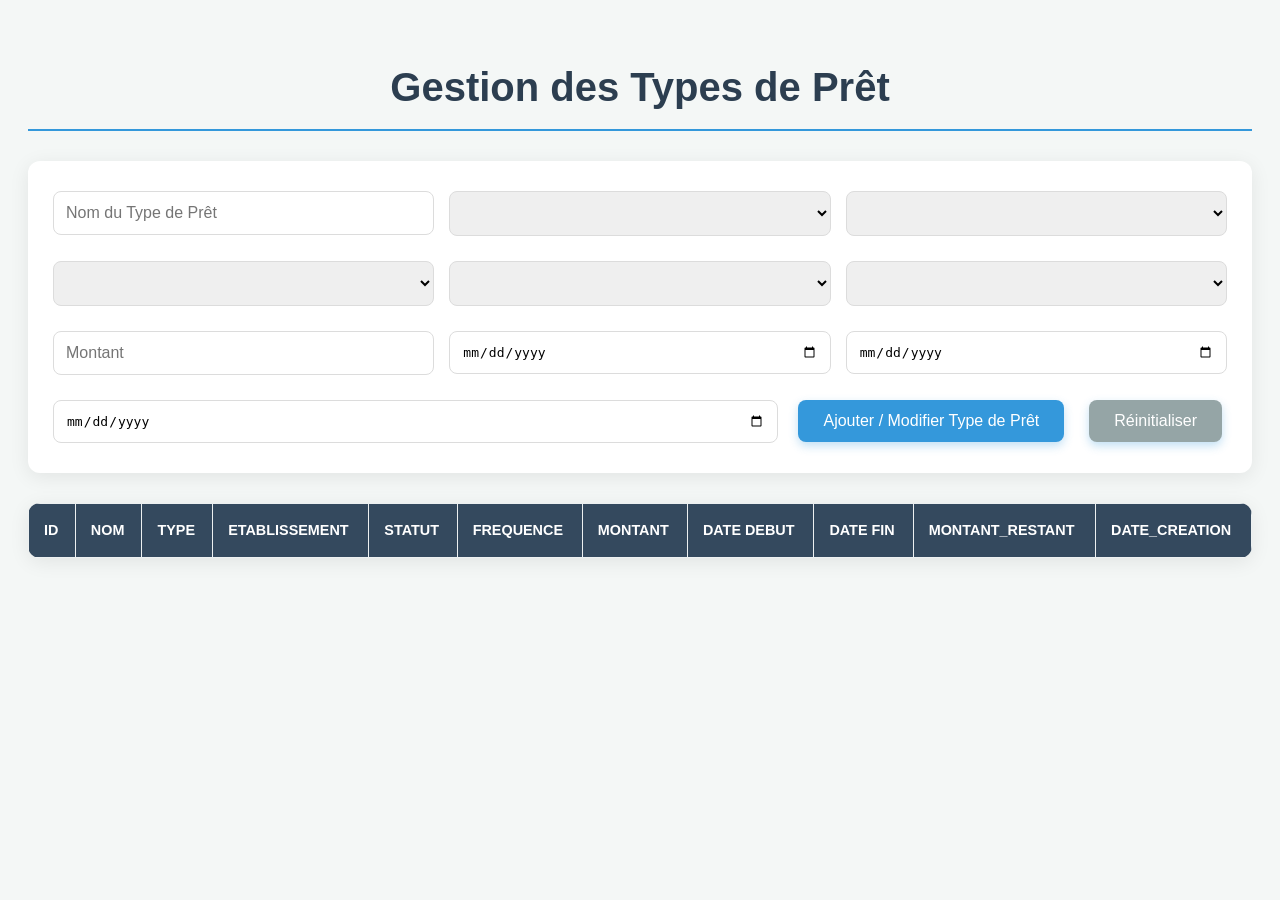
==== tp-flightphp-crud/GestionPret.html @ b76caf5e "input" ====
<!DOCTYPE html>
<html lang="fr">
<head>
  <meta charset="UTF-8">
  <meta name="viewport" content="width=device-width, initial-scale=1.0">
  <title>Gestion des Types de Prêt</title>
  <style>
    /* Styles généraux pour le corps de la page */
    body {
      font-family: 'Inter', sans-serif; /* Utilisation de la police Inter */
      padding: 20px;
      background-color: #f4f7f6; /* Couleur de fond légère */
      color: #333;
      line-height: 1.6;
    }

    /* Styles pour les titres */
    h1 {
      color: #2c3e50;
      text-align: center;
      margin-bottom: 30px;
      font-size: 2.5em;
      border-bottom: 2px solid #3498db;
      padding-bottom: 10px;
    }

    /* Styles pour le conteneur du formulaire */
    div {
      background-color: #ffffff;
      padding: 25px;
      border-radius: 12px;
      box-shadow: 0 4px 20px rgba(0, 0, 0, 0.08);
      margin-bottom: 30px;
      display: flex;
      flex-wrap: wrap;
      gap: 15px; /* Espace entre les éléments du formulaire */
      justify-content: center;
      align-items: center;
    }

    /* Styles pour les champs de saisie et les sélecteurs */
    input[type="text"],
    input[type="number"],
    input[type="email"],
    input[type="date"],
    select {
      flex: 1 1 calc(33% - 20px); /* 3 éléments par ligne sur grand écran, avec espace */
      padding: 12px;
      margin: 5px 0;
      border: 1px solid #dcdcdc;
      border-radius: 8px;
      box-sizing: border-box; /* Inclut le padding et la bordure dans la largeur totale */
      font-size: 1em;
      min-width: 150px; /* Largeur minimale pour les petits écrans */
    }

    /* Styles pour les boutons */
    button {
      padding: 12px 25px;
      margin: 5px;
      border: none;
      border-radius: 8px;
      background-color: #3498db; /* Couleur primaire pour les boutons */
      color: white;
      font-size: 1em;
      cursor: pointer;
      transition: background-color 0.3s ease, transform 0.2s ease;
      box-shadow: 0 4px 10px rgba(52, 152, 219, 0.3);
    }

    button:hover {
      background-color: #2980b9; /* Assombrir au survol */
      transform: translateY(-2px); /* Petit effet de soulèvement */
    }

    /* Styles spécifiques pour les boutons d'action dans le tableau */
    button.action-button {
      background-color: #2ecc71; /* Vert pour modifier */
      margin: 0 3px;
      padding: 8px 12px;
      font-size: 0.9em;
      box-shadow: none;
    }

    button.action-button:hover {
      background-color: #27ae60;
      transform: none;
    }

    button.delete-button {
      background-color: #e74c3c; /* Rouge pour supprimer */
    }

    button.delete-button:hover {
      background-color: #c0392b;
    }

    /* Styles pour le tableau */
    table {
      width: 100%;
      border-collapse: collapse;
      margin-top: 30px;
      background-color: #ffffff;
      border-radius: 12px;
      overflow: hidden; /* Pour que les coins arrondis s'appliquent */
      box-shadow: 0 4px 20px rgba(0, 0, 0, 0.08);
    }

    th, td {
      border: 1px solid #ecf0f1; /* Bordures de cellules légères */
      padding: 15px;
      text-align: left;
      vertical-align: middle;
    }

    th {
      background-color: #34495e; /* En-tête de tableau foncé */
      color: white;
      font-weight: bold;
      text-transform: uppercase;
      font-size: 0.9em;
    }

    tr:nth-child(even) {
      background-color: #f9fbfb; /* Lignes paires légèrement grisées */
    }

    tr:hover {
      background-color: #e8f6f8; /* Effet de survol sur les lignes */
    }

    /* Responsive adjustments */
    @media (max-width: 768px) {
      input[type="text"],
      input[type="number"],
      input[type="email"],
      input[type="date"],
      select {
        flex: 1 1 100%; /* Un élément par ligne sur les petits écrans */
      }
      div {
        flex-direction: column;
        align-items: stretch;
      }
      button {
        width: 100%;
        margin: 5px 0;
      }
    }
  </style>
</head>
<body>

  <h1>Gestion des Types de Prêt</h1>

  <div>
    <!-- Champ caché pour l'ID du type de prêt (utilisé pour la modification) -->
 <input type="hidden" id="id_pret">

    <!-- Champs de saisie pour les informations du type de prêt -->
    <input type="text" id="tp_nom_type" placeholder="Nom du Type de Prêt" required>
    
    <select id="id_client">
      <option value=""></option>
    </select>
    
    <select id="id_type_pret">
      <option value=""></option>
    </select>

    <select id="id_etablissement">
      <option value=""></option>
    </select>

    <select id="id_statu">
      <option value=""></option>
    </select>

        <select id="id_frequence">
      <option value=""></option>
    </select>
    
    <input type="number" id="montant" placeholder="Montant" step="0.01">
    <input type="date" id="date_debut"step="0.01">
    <input type="date" name="data_fin" id="data_fin">
    <input type="date"  id="date_creation">

    <button onclick="ajouterOuModifierTypePret()">Ajouter / Modifier Type de Prêt</button>
    <button onclick="resetFormTypePret()" style="background-color: #95a5a6;">Réinitialiser</button>
  </div>

  <!-- Tableau pour afficher la liste des types de prêt -->
  <table id="table-types-pret">
    <thead>
      <tr>
        <th>ID</th>
        <th>Nom</th>
        <th>Type</th>
        <th>Etablissement</th>
        <th>Statut</th>
        <th>frequence</th>
        <th>Montant</th>
        <th>date debut</th>
        <th>Date fin</th>
        <th>montant_restant</th>
        <th>Date_creation</th>
      </tr>
    </thead>
    <tbody>
      <!-- Les données des types de prêt seront insérées ici par JavaScript -->
    </tbody>
  </table>


  <script>
    const apiBase = "http://localhost/ExamenFinalWEB/tp-flightphp-crud/ws";

    // Charger les données nécessaires pour les selects
    function chargerDonneesSelects() {
      // Ici vous devriez faire des appels AJAX pour remplir:
      // - Les clients
      // - Les types de prêt
      // - Les établissements
      // - Les statuts
      // - Les fréquences
    }

    function chargerPrets() {
      ajax("GET", "/pret", null, (data) => {
        const tbody = document.querySelector("#table-prets tbody");
        tbody.innerHTML = "";
        data.forEach(pret => {
          const tr = document.createElement("tr");
          tr.innerHTML = `
            <td>${pret.id_pret}</td>
            <td>${pret.id_client}</td> <!-- A remplacer par le nom du client -->
            <td>${pret.id_type_pret}</td> <!-- A remplacer par le libellé du type -->
            <td>${parseFloat(pret.montant).toFixed(2)}</td>
            <td>${pret.date_debut}</td>
            <td>${pret.date_fin}</td>
            <td>${pret.id_statut}</td> <!-- A remplacer par le libellé du statut -->
            <td>
              <button class="action-button" onclick='remplirFormulairePret(${JSON.stringify(pret)})'>✏️</button>
              <button class="action-button delete-button" onclick='supprimerPret(${pret.id_pret})'>🗑️</button>
            </td>
          `;
          tbody.appendChild(tr);
        });
      });
    }

    function ajouterOuModifierPret() {
      const id_pret = document.getElementById("id_pret").value;
      const data = {
        id_client: document.getElementById("id_client").value,
        id_type_pret: document.getElementById("id_type_pret").value,
        id_etablissement: document.getElementById("id_etablissement").value,
        id_statut: document.getElementById("id_statut").value,
        id_frequence: document.getElementById("id_frequence").value,
        montant: document.getElementById("montant").value,
        date_debut: document.getElementById("date_debut").value,
        date_fin: document.getElementById("date_fin").value,
        taux_applique: document.getElementById("taux_applique").value,
        montant_restant: document.getElementById("montant_restant").value
      };

      if (id_pret) {
        ajax("PUT", `/pret/${id_pret}`, JSON.stringify(data), (response) => {
          alert(response.message);
          resetFormPret();
          chargerPrets();
        });
      } else {
        ajax("POST", "/pret", JSON.stringify(data), (response) => {
          alert(response.message);
          resetFormPret();
          chargerPrets();
        });
      }
    }

    function remplirFormulairePret(pret) {
      document.getElementById("id_pret").value = pret.id_pret;
      document.getElementById("id_client").value = pret.id_client;
      // Remplir tous les autres champs...
    }

    function supprimerPret(id) {
      if (confirm("Êtes-vous sûr de vouloir supprimer ce prêt ?")) {
        ajax("DELETE", `/pret/${id}`, null, (response) => {
          alert(response.message);
          chargerPrets();
        });
      }
    }

    function resetFormPret() {
      document.getElementById("id_pret").value = "";
      // Réinitialiser tous les autres champs...
    }

    document.addEventListener('DOMContentLoaded', () => {
      chargerDonneesSelects();
      chargerPrets();
    });
  </script>
</body>
</html>
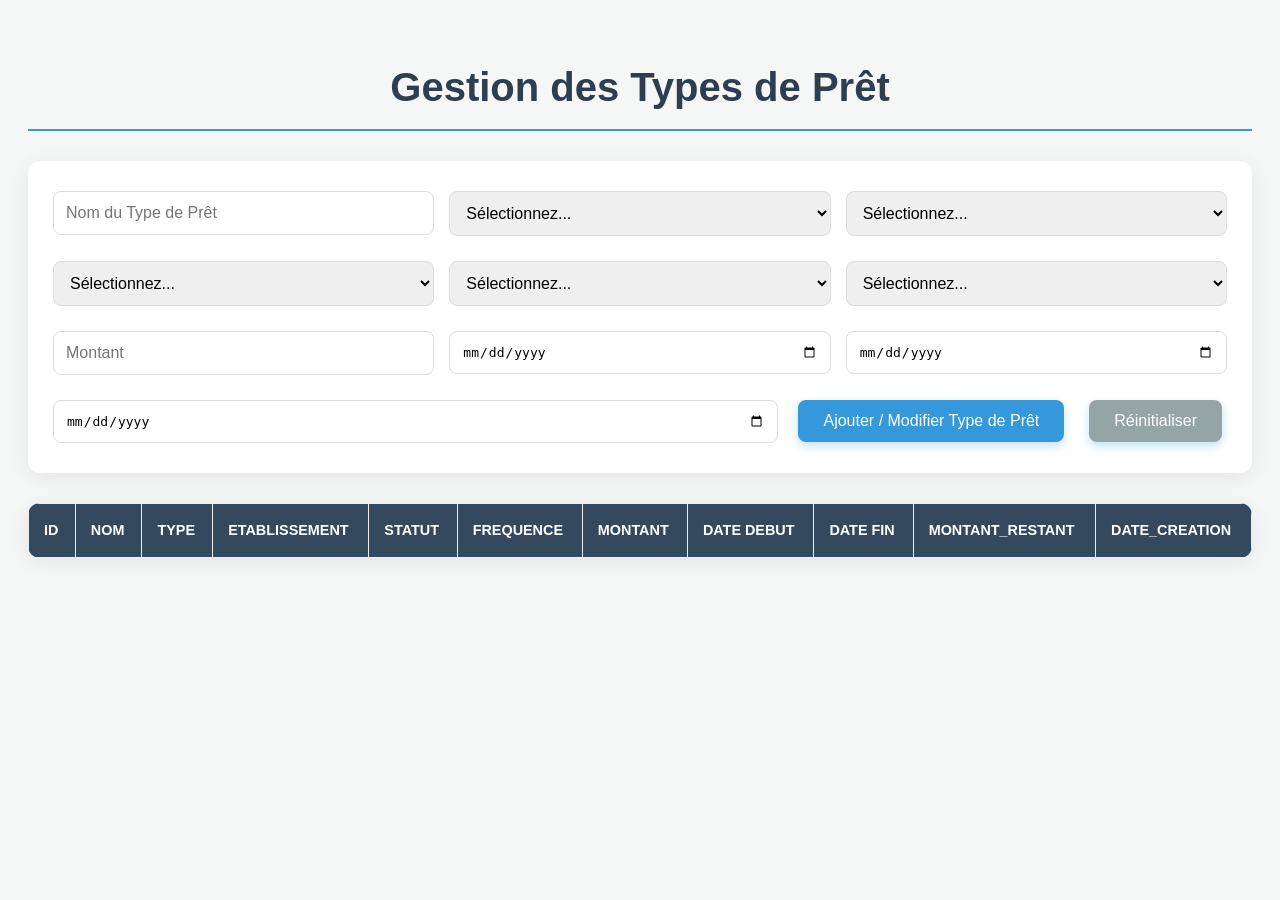
==== commit 2317d898: "modif" ====
--- a/tp-flightphp-crud/GestionPret.html
+++ b/tp-flightphp-crud/GestionPret.html
@@ -160,26 +160,25 @@
     <!-- Champs de saisie pour les informations du type de prêt -->
     <input type="text" id="tp_nom_type" placeholder="Nom du Type de Prêt" required>
     
-    <select id="id_client">
-      <option value=""></option>
-    </select>
-    
-    <select id="id_type_pret">
-      <option value=""></option>
-    </select>
-
-    <select id="id_etablissement">
-      <option value=""></option>
-    </select>
-
-    <select id="id_statu">
-      <option value=""></option>
-    </select>
-
-        <select id="id_frequence">
-      <option value=""></option>
-    </select>
-    
+<select id="id_client" required>
+  <option value="">Sélectionnez un client</option>
+</select>
+
+<select id="id_type_pret" required>
+  <option value="">Sélectionnez un type de prêt</option>
+</select>
+
+<select id="id_etablissement" required>
+  <option value="">Sélectionnez un établissement</option>
+</select>
+
+<select id="id_statut" required>
+  <option value="">Sélectionnez un statut</option>
+</select>
+
+<select id="id_frequence" required>
+  <option value="">Sélectionnez une fréquence</option>
+</select>
     <input type="number" id="montant" placeholder="Montant" step="0.01">
     <input type="date" id="date_debut"step="0.01">
     <input type="date" name="data_fin" id="data_fin">
@@ -225,7 +224,111 @@
       // - Les fréquences
     }
 
-    function chargerPrets() {
+    const donneesSelects = {
+  clients: [
+    { id: 1, nom_complet: 'Jean Dupont' },
+    { id: 2, nom_complet: 'Sophie Martin' },
+    { id: 3, nom_complet: 'Pierre Bernard' },
+    { id: 4, nom_complet: 'Marie Petit' }
+  ],
+  typesPret: [
+    { id: 1, libelle: 'Prêt Personnel (3.5%)' },
+    { id: 2, libelle: 'Prêt Immobilier (2.2%)' },
+    { id: 3, libelle: 'Prêt Étudiant (1.9%)' },
+    { id: 4, libelle: 'Crédit Renouvelable (5.5%)' }
+  ],
+  etablissements: [
+    { id: 1, nom: 'Banque Nationale' },
+    { id: 2, nom: 'Caisse d\'Epargne Régionale' },
+    { id: 3, nom: 'Crédit Municipal' }
+  ],
+  statuts: [
+    { id: 1, libelle: 'En attente' },
+    { id: 2, libelle: 'Approuvé' },
+    { id: 3, libelle: 'Rejeté' },
+    { id: 4, libelle: 'Remboursé' }
+  ],
+  frequences: [
+    { id: 1, libelle: 'Mensuel' },
+    { id: 2, libelle: 'Trimestriel' },
+    { id: 3, libelle: 'Annuel' }
+  ]
+};
+function remplirSelect(selectId, donnees, valeurAttr, texteAttr) {
+  const select = document.getElementById(selectId);
+  
+  // Option vide par défaut
+  const optionDefaut = document.createElement('option');
+  optionDefaut.value = '';
+  optionDefaut.textContent = `Sélectionnez...`;
+  select.appendChild(optionDefaut);
+  
+  // Ajout des options
+  donnees.forEach(item => {
+    const option = document.createElement('option');
+    option.value = item[valeurAttr];
+    option.textContent = item[texteAttr];
+    option.dataset.originalData = JSON.stringify(item); // Stockage des données complètes
+    select.appendChild(option);
+  });
+}
+
+document.addEventListener('DOMContentLoaded', function() {
+  // Clients
+  remplirSelect('id_client', donneesSelects.clients, 'id', 'nom_complet');
+  
+  // Types de prêt
+  remplirSelect('id_type_pret', donneesSelects.typesPret, 'id', 'libelle');
+  
+  // Établissements
+  remplirSelect('id_etablissement', donneesSelects.etablissements, 'id', 'nom');
+  
+  // Statuts
+  remplirSelect('id_statut', donneesSelects.statuts, 'id', 'libelle');
+  
+  // Fréquences
+  remplirSelect('id_frequence', donneesSelects.frequences, 'id', 'libelle');
+});
+function getSelectedItemData(selectId) {
+  const select = document.getElementById(selectId);
+  const selectedOption = select.options[select.selectedIndex];
+  return selectedOption.value ? JSON.parse(selectedOption.dataset.originalData) : null;
+}
+
+// Exemple d'utilisation :
+document.getElementById('id_type_pret').addEventListener('change', function() {
+  const typePretSelectionne = getSelectedItemData('id_type_pret');
+  console.log('Type de prêt sélectionné:', typePretSelectionne);
+});
+function remplirSelect(selectId, donnees, valeurAttr, texteAttr) {
+  try {
+    const select = document.getElementById(selectId);
+    if (!select) throw new Error(`Select #${selectId} introuvable`);
+    
+    select.innerHTML = ''; // Réinitialisation
+    
+    // Option par défaut
+    const optionDefaut = new Option('Sélectionnez...', '');
+    select.add(optionDefaut);
+    
+    // Validation des données
+    if (!Array.isArray(donnees)) {
+      console.warn(`Données invalides pour ${selectId}`, donnees);
+      return;
+    }
+    
+    // Ajout des options
+    donnees.forEach(item => {
+      const option = new Option(item[texteAttr], item[valeurAttr]);
+      option.dataset.originalData = JSON.stringify(item);
+      select.add(option);
+    });
+    
+  } catch (error) {
+    console.error(`Erreur lors du remplissage de ${selectId}:`, error);
+  }
+}
+    function chargerPret() {
       ajax("GET", "/pret", null, (data) => {
         const tbody = document.querySelector("#table-prets tbody");
         tbody.innerHTML = "";
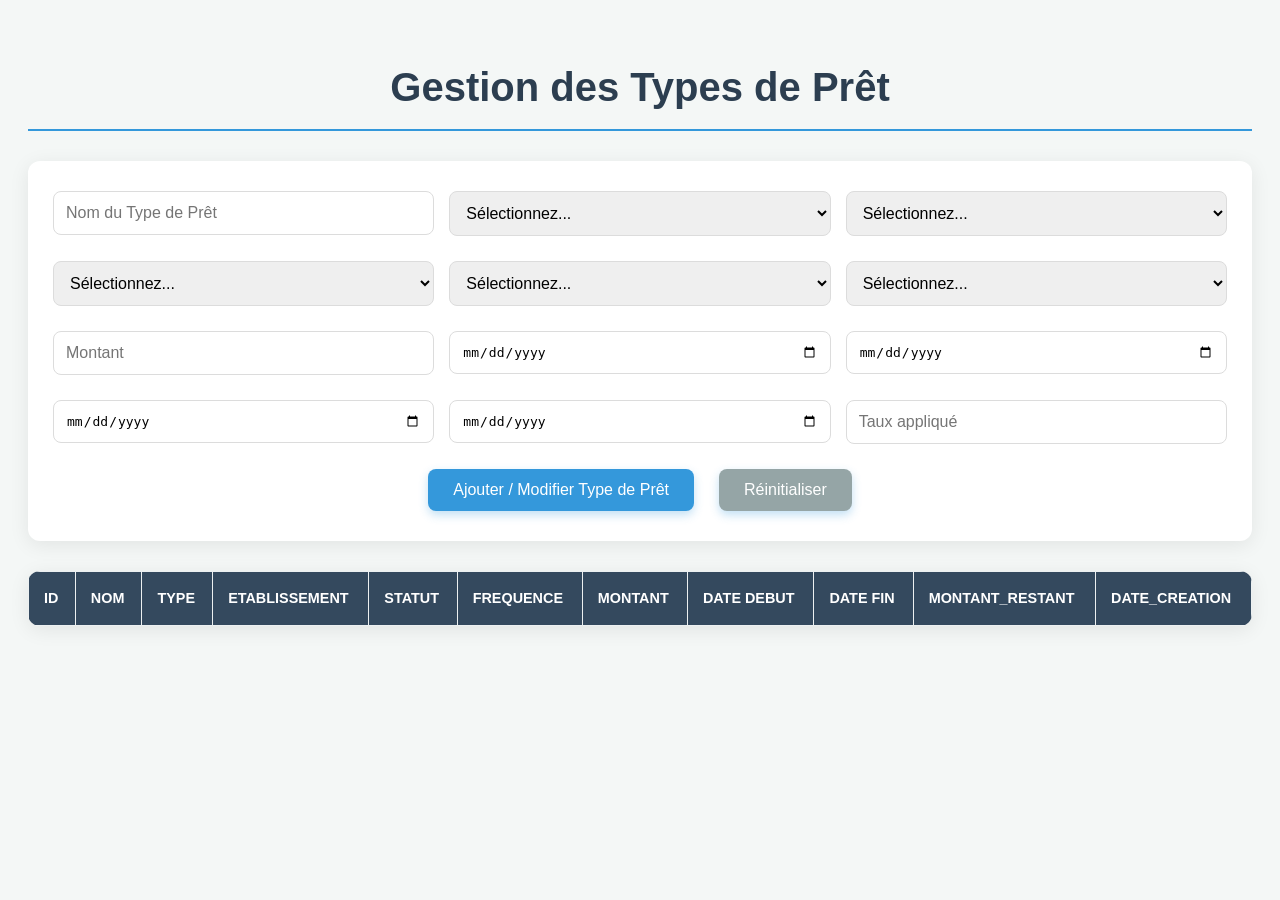
==== commit 43fb9895: "zay" ====
--- a/tp-flightphp-crud/GestionPret.html
+++ b/tp-flightphp-crud/GestionPret.html
@@ -181,8 +181,10 @@
 </select>
     <input type="number" id="montant" placeholder="Montant" step="0.01">
     <input type="date" id="date_debut"step="0.01">
-    <input type="date" name="data_fin" id="data_fin">
+    <input type="date" name="date_fin" id="date_fin">
     <input type="date"  id="date_creation">
+    <input type="date" id="date_fin"> <!-- Corriger le nom -->
+<input type="number" id="taux_applique" placeholder="Taux appliqué" step="0.01"> <!-- Ajouter ce champ -->
 
     <button onclick="ajouterOuModifierTypePret()">Ajouter / Modifier Type de Prêt</button>
     <button onclick="resetFormTypePret()" style="background-color: #95a5a6;">Réinitialiser</button>
@@ -223,6 +225,122 @@
       // - Les statuts
       // - Les fréquences
     }
+
+function ajax(method, url, data, callback, errorCallback) {
+    const xhr = new XMLHttpRequest();
+    xhr.open(method, apiBase + url, true);
+    xhr.setRequestHeader("Content-Type", "application/json"); // Changer ici
+    xhr.onreadystatechange = () => {
+        if (xhr.readyState === 4) {
+            if (xhr.status >= 200 && xhr.status < 300) {
+                try {
+                    callback(JSON.parse(xhr.responseText));
+                } catch (e) {
+                    console.error("Erreur parsing JSON:", e);
+                    if (errorCallback) errorCallback({ error: "Réponse serveur invalide" }, xhr.status);
+                }
+            } else {
+                // Gestion erreur...
+                console.error("Erreur AJAX:", xhr.status, xhr.statusText);
+                if (errorCallback) {
+                    try {
+                        const errorResponse = JSON.parse(xhr.responseText);
+                        errorCallback(errorResponse, xhr.status);
+                    } catch (e) {
+                        errorCallback({ error: "Erreur serveur inconnue" }, xhr.status);
+                    }
+                } else {
+                    alert(`Erreur ${xhr.status}: ${xhr.statusText}`);
+                }
+            }
+        }
+    };
+    xhr.send(JSON.stringify(data)); // Envoyer les données en JSON
+}
+
+async function chargerPret() {
+    try {
+        const response = await fetch(`${apiBase}/pret`);
+        
+        // Vérifiez d'abord le content-type
+        const contentType = response.headers.get('content-type');
+        if (!contentType || !contentType.includes('application/json')) {
+            const text = await response.text();
+            throw new Error(`Réponse non-JSON: ${text.substring(0, 100)}...`);
+        }
+
+        const prets = await response.json();
+        
+        const tbody = document.querySelector("#table-types-pret tbody");
+        tbody.innerHTML = "";
+        
+        prets.forEach(pret => {
+            const tr = document.createElement("tr");
+            tr.innerHTML = `
+                <td>${pret.id_pret}</td>
+                <td>${pret.id_client}</td>
+                <td>${pret.id_type_pret}</td>
+                <td>${pret.id_etablissement}</td>
+                <td>${pret.id_statut}</td>
+                <td>${pret.id_frequence}</td>
+                <td>${parseFloat(pret.montant).toFixed(2)} €</td>
+                <td>${pret.date_debut}</td>
+                <td>${pret.date_fin}</td>
+                <td>${parseFloat(pret.montant_restant).toFixed(2)} €</td>
+                <td>${new Date(pret.date_creation).toLocaleString()}</td>
+                <td>
+                    <button class="action-button" onclick='remplirFormulairePret(${JSON.stringify(pret)})'>✏️</button>
+                    <button class="action-button delete-button" onclick='supprimerPret(${pret.id_pret})'>🗑️</button>
+                </td>
+            `;
+            tbody.appendChild(tr);
+        });
+    } catch (error) {
+        console.error("Erreur détaillée:", error);
+        alert(`Erreur: ${error.message}`);
+    }
+}
+
+
+    function ajouterOuModifierTypePret() {
+      const id_pret = document.getElementById("id_pret").value;
+      const data = {
+        tp_nom_type: document.getElementById("tp_nom_type").value,
+        id_client: document.getElementById("id_client").value,
+        id_type_pret: document.getElementById("id_type_pret").value,
+        id_etablissement: document.getElementById("id_etablissement").value,
+        id_statut: document.getElementById("id_statut").value,
+        id_frequence: document.getElementById("id_frequence").value,
+        montant: parseFloat(document.getElementById("montant").value).toFixed(2),
+        date_debut: document.getElementById("date_debut").value,
+        date_fin: document.getElementById("date_fin").value,
+        montant_restant: parseFloat(document.getElementById("montant_restant").value).toFixed(2),
+        date_creation: new Date().toISOString().split('T')[0] // Date actuelle au format YYYY-MM-DD
+      };
+
+      if (id_pret) {
+        ajax("PUT", `/pret/${id_pret}`, JSON.stringify(data), (response) => {
+          alert(response.message);
+          resetFormTypePret();
+          chargerPrets();
+        }, (error, status) => {
+          console.error("Erreur lors de la modification du prêt:", error, "Statut:", status);
+          alert(`Erreur lors de la modification du prêt: ${error.message}`);
+        });
+      } else {
+        ajax("POST", "/pret", JSON.stringify(data), (response) => {
+          alert(response.message);
+          resetFormTypePret();
+          chargerPrets();
+        }, (error, status) => {
+          console.error("Erreur lors de l'ajout du prêt:", error, "Statut:", status);
+          alert(`Erreur lors de l'ajout du prêt: ${error.message}`);
+        });
+      }
+    }
+
+
+
 
     const donneesSelects = {
   clients: [
@@ -254,6 +372,7 @@
     { id: 3, libelle: 'Annuel' }
   ]
 };
+
 function remplirSelect(selectId, donnees, valeurAttr, texteAttr) {
   const select = document.getElementById(selectId);
   
@@ -289,6 +408,7 @@
   // Fréquences
   remplirSelect('id_frequence', donneesSelects.frequences, 'id', 'libelle');
 });
+
 function getSelectedItemData(selectId) {
   const select = document.getElementById(selectId);
   const selectedOption = select.options[select.selectedIndex];
@@ -300,6 +420,7 @@
   const typePretSelectionne = getSelectedItemData('id_type_pret');
   console.log('Type de prêt sélectionné:', typePretSelectionne);
 });
+
 function remplirSelect(selectId, donnees, valeurAttr, texteAttr) {
   try {
     const select = document.getElementById(selectId);
@@ -328,29 +449,6 @@
     console.error(`Erreur lors du remplissage de ${selectId}:`, error);
   }
 }
-    function chargerPret() {
-      ajax("GET", "/pret", null, (data) => {
-        const tbody = document.querySelector("#table-prets tbody");
-        tbody.innerHTML = "";
-        data.forEach(pret => {
-          const tr = document.createElement("tr");
-          tr.innerHTML = `
-            <td>${pret.id_pret}</td>
-            <td>${pret.id_client}</td> <!-- A remplacer par le nom du client -->
-            <td>${pret.id_type_pret}</td> <!-- A remplacer par le libellé du type -->
-            <td>${parseFloat(pret.montant).toFixed(2)}</td>
-            <td>${pret.date_debut}</td>
-            <td>${pret.date_fin}</td>
-            <td>${pret.id_statut}</td> <!-- A remplacer par le libellé du statut -->
-            <td>
-              <button class="action-button" onclick='remplirFormulairePret(${JSON.stringify(pret)})'>✏️</button>
-              <button class="action-button delete-button" onclick='supprimerPret(${pret.id_pret})'>🗑️</button>
-            </td>
-          `;
-          tbody.appendChild(tr);
-        });
-      });
-    }
 
     function ajouterOuModifierPret() {
       const id_pret = document.getElementById("id_pret").value;
@@ -385,7 +483,17 @@
     function remplirFormulairePret(pret) {
       document.getElementById("id_pret").value = pret.id_pret;
       document.getElementById("id_client").value = pret.id_client;
-      // Remplir tous les autres champs...
+      document.getElementById("id_type_pret").value = pret.id_type_pret;
+      document.getElementById("id_etablissement").value = pret.id_etablissement;  
+      document.getElementById("id_statut").value = pret.id_statut;
+      document.getElementById("id_frequence").value = pret.id_frequence;
+      document.getElementById("montant").value = pret.montant;
+      document.getElementById("date_debut").value = pret.date_debut;
+      document.getElementById("date_fin").value = pret.date_fin;
+      document.getElementById("taux_applique").value = pret.taux_applique;
+      document.getElementById("montant_restant").value = pret.montant_restant;
+      document.getElementById("date_creation").value = pret.date_creation;
+      // Vous pouvez ajouter d'autres champs si nécessaire
     }
 
     function supprimerPret(id) {
@@ -399,12 +507,23 @@
 
     function resetFormPret() {
       document.getElementById("id_pret").value = "";
-      // Réinitialiser tous les autres champs...
+      document.getElementById("id_client").value = "";
+      document.getElementById("id_type_pret").value = "";
+      document.getElementById("id_etablissement").value = "";
+      document.getElementById("id_statut").value = "";
+      document.getElementById("id_frequence").value = "";
+      document.getElementById("montant").value = "";
+      document.getElementById("date_debut").value = "";
+      document.getElementById("date_fin").value = "";
+      document.getElementById("taux_applique").value = "";
+      document.getElementById("montant_restant").value = "";
+      document.getElementById("date_creation").value = "";
+      // Réinitialiser les sélecteurs
     }
 
     document.addEventListener('DOMContentLoaded', () => {
       chargerDonneesSelects();
-      chargerPrets();
+      chargerPret();
     });
   </script>
 </body>
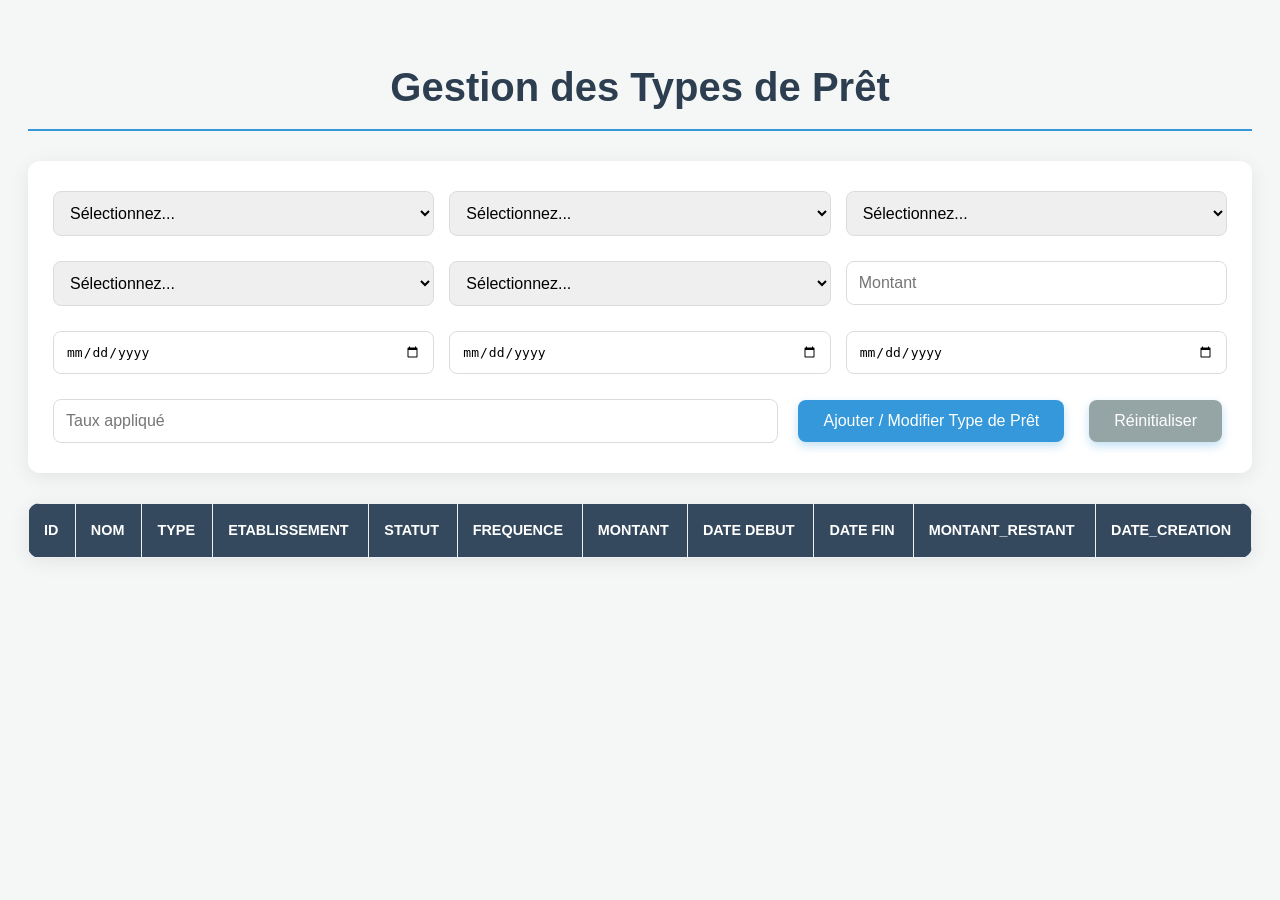
==== commit ad09f768: "mandamina" ====
--- a/tp-flightphp-crud/GestionPret.html
+++ b/tp-flightphp-crud/GestionPret.html
@@ -157,36 +157,37 @@
     <!-- Champ caché pour l'ID du type de prêt (utilisé pour la modification) -->
  <input type="hidden" id="id_pret">
 
-    <!-- Champs de saisie pour les informations du type de prêt -->
-    <input type="text" id="tp_nom_type" placeholder="Nom du Type de Prêt" required>
-    
-<select id="id_client" required>
-  <option value="">Sélectionnez un client</option>
-</select>
-
-<select id="id_type_pret" required>
-  <option value="">Sélectionnez un type de prêt</option>
-</select>
-
-<select id="id_etablissement" required>
-  <option value="">Sélectionnez un établissement</option>
-</select>
-
-<select id="id_statut" required>
-  <option value="">Sélectionnez un statut</option>
-</select>
-
-<select id="id_frequence" required>
-  <option value="">Sélectionnez une fréquence</option>
-</select>
-    <input type="number" id="montant" placeholder="Montant" step="0.01">
-    <input type="date" id="date_debut"step="0.01">
-    <input type="date" name="date_fin" id="date_fin">
-    <input type="date"  id="date_creation">
-    <input type="date" id="date_fin"> <!-- Corriger le nom -->
-<input type="number" id="taux_applique" placeholder="Taux appliqué" step="0.01"> <!-- Ajouter ce champ -->
-
-    <button onclick="ajouterOuModifierTypePret()">Ajouter / Modifier Type de Prêt</button>
+    <select id="id_client" required>
+      <option value="">Sélectionnez un client</option>  
+    </select>
+
+  <select id="id_type_pret" required>
+     <option value="">Sélectionnez un type de prêt</option>
+    </select>
+
+  <select id="id_etablissement" required>
+    <option value="">Sélectionnez un établissement</option>
+    </select>
+
+  <select id="id_statut" required>
+      <option value="">Sélectionnez un statut</option>
+    </select>
+
+  <select id="id_frequence" required>
+      <option value="">Sélectionnez une fréquence</option>
+    </select>
+
+  <input type="number" id="montant" placeholder="Montant" step="0.01">
+
+  <input type="date" id="date_debut"step="0.01">
+
+  <input type="date" name="date_fin" id="date_fin">
+
+  <input type="date"  id="date_creation">
+
+  <input type="number" id="taux_applique" placeholder="Taux appliqué" step="0.01"> <!-- Ajouter ce champ -->
+
+    <button onclick="ajouterOuModifierPret()">Ajouter / Modifier Type de Prêt</button>
     <button onclick="resetFormTypePret()" style="background-color: #95a5a6;">Réinitialiser</button>
   </div>
 
@@ -302,7 +303,7 @@
 }
 
 
-    function ajouterOuModifierTypePret() {
+    function ajouterOuModifierPret() {
       const id_pret = document.getElementById("id_pret").value;
       const data = {
         tp_nom_type: document.getElementById("tp_nom_type").value,
